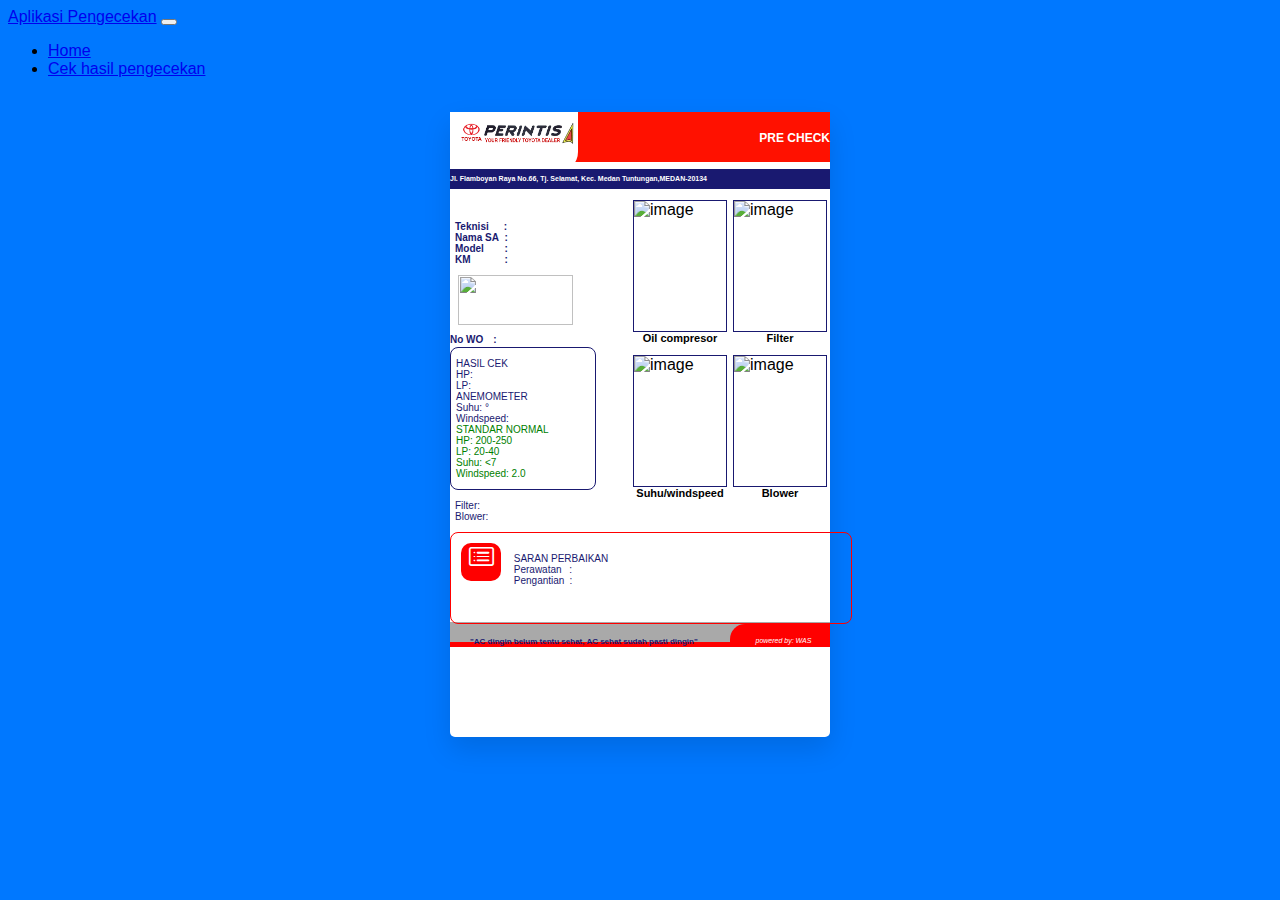
==== pencarian.html @ 05105d55 "Add files via upload" ====
<!-- <?php 
include ("../database/mydb.php");

$keyword = $_GET['keyword'];

$query = $con->query("SELECT * FROM data WHERE no_polisi LIKE '%$keyword%'");
$uploads = mysqli_fetch_array($query);



?>    -->

<!doctype html>
<html lang="en">
  <head>
    <meta charset="utf-8">
    <meta name="viewport" content="width=device-width, initial-scale=1">

    <link href="https://cdn.jsdelivr.net/npm/bootstrap@5.1.3/dist/css/bootstrap.min.css" rel="stylesheet" integrity="sha384-1BmE4kWBq78iYhFldvKuhfTAU6auU8tT94WrHftjDbrCEXSU1oBoqyl2QvZ6jIW3" crossorigin="anonymous">
    <link rel="stylesheet" href="https://cdn.jsdelivr.net/npm/bootstrap-icons@1.7.0/font/bootstrap-icons.css">
    
    <link rel="stylesheet" href="cek.css">

    <title>PERINTIS</title>
  </head>
  <body>
    <nav class="navbar navbar-expand-lg navbar-light bg-light">
        <div class="container">
          <a class="navbar-brand" href="#">Aplikasi Pengecekan</a>
          <button class="navbar-toggler" type="button" data-bs-toggle="collapse" data-bs-target="#navbarSupportedContent" aria-controls="navbarSupportedContent" aria-expanded="false" aria-label="Toggle navigation">
            <span class="navbar-toggler-icon"></span>
          </button>
          <div class="collapse navbar-collapse" id="navbarSupportedContent">
            <ul class="navbar-nav me-auto mb-2 mb-lg-0">
              <li class="nav-item">
                <a class="nav-link active" aria-current="page" href="index.php?halaman=home">Home</a>
              </li>
              <li class="nav-item">
                <a class="nav-link" href="index.php?halaman=cekhasil">Cek hasil pengecekan</a>
              </li>
              
          </div>
        </div>
      </nav>
      <br>
      <div class="container">
        <div class="konten">
            <div class="body">
                <div class="header-palingatas">
                    <div class="container">
                        <div class="text-header">
                            <P style="text-align: left;">PRE CHECK</P>
                            <p><?=  $uploads['no_polisi'];?></p>
                           
                        </div>  
                    </div>
                  <div class="logoheader"> 
                    <img src="perintis.png" alt="perintis" width="115px">
                  </div>
                   
                </div>
                    <div class="headerbawah">
                        <div class="container">
                           <p class="alamat" ><b>Jl. Flamboyan Raya No.66, Tj. Selamat, Kec. Medan Tuntungan,MEDAN-20134</b></p>
                        </div>
                    </div>
                    <div class="container">
                        <div class="column">
                            <img  src="<?=  $uploads['imageB'];?>"  height="50px" alt="image" />
                            <div class="text" style="font-size: 11px;">
                                <center><b>Filter</b></center>
                            </div>
                            <img  src="<?=  $uploads['imageD'];?>"  height="50px"  alt="image"/>
                            <div class="text" style="font-size: 11px;">
                                <center><b>Blower</b></center>
                            </div>
                          </div>
                          <div class="column">
                            <img  src="<?=  $uploads['imageA'];?>"  height="120px" alt="image" />
                            <div class="text" style="font-size: 11px;">
                                <center><b>Oil compresor</b></center>
                            </div>
                            <img  src="<?=  $uploads['imageC'];?>"  height="120px" alt="image" />
                            <div class="text" style="font-size: 11px;">
                                <center><b>Suhu/windspeed</b></center>
                            </div>
                          </div>
                    </div>
                   <div class="container">
                    <div class="model">
                        <div class="tanggal">
                          <br>
                        <?=  $uploads['tgl_masuk'];?>
                        </div><br>
                        <dl>
                          <dt>&ensp;Teknisi&emsp;&ensp;:&ensp;<?=  $uploads['teknisi'];?></dt>
                          <dt>&ensp;Nama SA&nbsp;&nbsp;:&ensp;<?=  $uploads['nama_sa'];?></dt>
                          <dt>&ensp;Model &emsp;&ensp;&nbsp;:&nbsp;&nbsp;<?=  $uploads['model'];?></dt>
                          <dt>&ensp;KM&emsp; &ensp; &ensp;&nbsp;&nbsp;&nbsp;:&nbsp;&nbsp;<?=  $uploads['kilometer'];?> </dt>
                        </dl>
                        </div>
                        <div class="mobil">
                            &ensp;<img src="<?=  $uploads['imageE'];?>" width="115px" height="50px"/>
                        </div>
                        <label>No WO&emsp;:&ensp;<?=  $uploads['id'];?></label>
                <div class="pengecekan">
                <div class="box">
                <dl>
                  <dt>&ensp;HASIL CEK</dt>
                  <dt>&ensp;HP:&nbsp;<?=  $uploads['hp'];?></dt>
                  <dt>&ensp;LP:&nbsp;&nbsp;<?=  $uploads['lp'];?></dt>
                  <dt>&ensp;ANEMOMETER</dt>
                  <dt>&ensp;Suhu:&nbsp;<?=  $uploads['suhu'];?>&deg;</dt>
                  <dt>&ensp;Windspeed:&nbsp;<?=  $uploads['windspeed'];?></dt>
                  <div class="normal">
                  <dt>&ensp;STANDAR NORMAL</dt>
                  <dt>&ensp;HP:&nbsp;200-250</dt>
                  <dt>&ensp;LP:&nbsp;20-40</dt>
                  <dt>&ensp;Suhu:&nbsp;<7</dt>
                  <dt>&ensp;Windspeed:&nbsp;2.0</dt>
                </dl>
                </div>
                </div>
                <div class="cekfilter">
                    <dl>
                      <dt>&ensp;Filter:&nbsp;<?=  $uploads['saring'];?></dt>
                      <dt>&ensp;Blower:&nbsp;<?=  $uploads['blower'];?></dt>
                    </dl> 
                </div>
                <div class="hasil">
                    <div class="iconhasil">
                       <i class="bi bi-card-list"></i>
                    </div> 
                    <div class="hasiltext">
                    <dl>
                        <dt>&emsp; SARAN PERBAIKAN</dt>
                        <dt>&emsp; Perawatan &ensp;:<?=  $uploads['perawatan'];?></dt>
                        <dt>&emsp; Pengantian&ensp;:<?=  $uploads['penggantian'];?></dt>
                    </dl>
                  </div> 
                  </div>
                  <br><br><br><br><br>
                  
              </div>
              <div class="footer">
                <div class="text-footer">
                    <p>"AC dingin belum tentu sehat, AC sehat sudah pasti dingin"</p>
                </div>
                  <div class="shape">
                      <div class="logo-footer">
                        <i><p>&ensp;&ensp;&ensp;powered by: WAS</p></i>
                      </div>
                 
                   
                  </div>
              </div>
              <div class="footer-palingbawah">

              </div>
            </div>  
        </div>
        
      </div>
     
   




    
    <script src="https://cdn.jsdelivr.net/npm/bootstrap@5.1.3/dist/js/bootstrap.bundle.min.js" integrity="sha384-ka7Sk0Gln4gmtz2MlQnikT1wXgYsOg+OMhuP+IlRH9sENBO0LRn5q+8nbTov4+1p" crossorigin="anonymous"></script>
  </body>
</html>
---- cek.css ----
body{
    @import url('https://fonts.googleapis.com/css2?family=Rubik&display=swap');
    font-family: 'Rubik', sans-serif;
    background: #0078FF;
}


.konten{
    @import url("https://cdn.jsdelivr.net/npm/bootstrap-icons@1.7.0/font/bootstrap-icons.css");
    display: flex;
    align-items: center;
    justify-content: center;
   
  } 
   
    /* background: linear-gradient(#00C6FF, #0078FF); */
  
  .body{
    width: 380px;
    height: 625px;
    background: #fff;
    border-radius: 5px;
    transition: height 0.2s ease;
    box-shadow: 0 12px 28px rgba(0, 0, 0, 0.12);
    
  }
.header-palingatas{
    width:100%;
    height:50px;
    background-color: #ff1100;
    text-align: right;
}
.text-header{
    float: right;
    color: white;
    padding-top: 12px;
    font-weight: bold;
    font-size: 12px;
    line-height: 5px;
}

.logoheader{
    width:125px;
    height:50px;
    background-color: white;
    border-bottom-right-radius: 20px;
    padding-top: 10px;
    padding-right: 3px;
    color: #0078FF;
}

.alamat{
  color: white;
  font-size: 7px;
}
.headerbawah{
    width:100%;
    height:20px;
    background-color:  #191970;
    line-height: 20px;
    font-size: 10px;
}
.column {
    max-width: 100%;
    padding: 0 3px;
    float: right;
    
  }
  
  .column img {
    margin-top: 11px;
    display: flex;
    width: 100%;
    width: 92px;
    height: 130px;
    border: 1px solid #191970;
  
  }
  .model {
    color:  #191970;
    font-weight: bold;
    font-size: 10px;
    text-align: start;
  }
  .box{
  
    font-size: 10px;
    color:  #191970;
    border: 1px solid;
    max-width: 38%;
    border-radius: 8px;
   
  }
  label{
    font-size: 10px;
    font-weight: bold;
    color:  #191970;
  }
  .normal{
    font-size: 10px;
    color: green;
  }
  .cekfilter{
    font-size: 10px;
    color:  #191970;
  }
  .hasiltext{
    font-size: 10px;
    color:  #191970;
    
    
  }
  .iconhasil{       
       color: white;
       font-size: 25px;
       align: left;
       text-align: center;
       background-color: red; 
       border-radius: 10px; 
       width: 40px;
       height: 38px;
       float:left;
       }
  .hasil{
    padding: 10px;
    border: 2px solid;
    color:  red;
    border: 1px solid;
    width: 100%;
    height: 70px;
    border-radius: 8px;
    float:left;
    
  }
  .footer{
      width: 100%;
      height:20px;
     background-color: darkgray;
     font-size: 8px;
    

  }
  .footer-palingbawah{
    width: 100%;
    height:5px;
   background-color: red;

}
.shape{
   
    width:100px;
    height:20px;
    background-color: red;
    border-top-left-radius: 15px;
    float: right;
    line-height: 20px;
}
.text-footer{
    font-family: 'Work Sans', sans-serif;
    float: left;
    font-weight: bold;
    padding-left: 20px;
    color: #191970;
    padding-top: 12px;
    font-weight: bold;
    font-size: 8px;
    padding-top: 5px;
}

.logo-footer{
    font-size: 7px;
    line-height: 20px;
    color:white;
    float:left;
    padding-left: 15px;
}
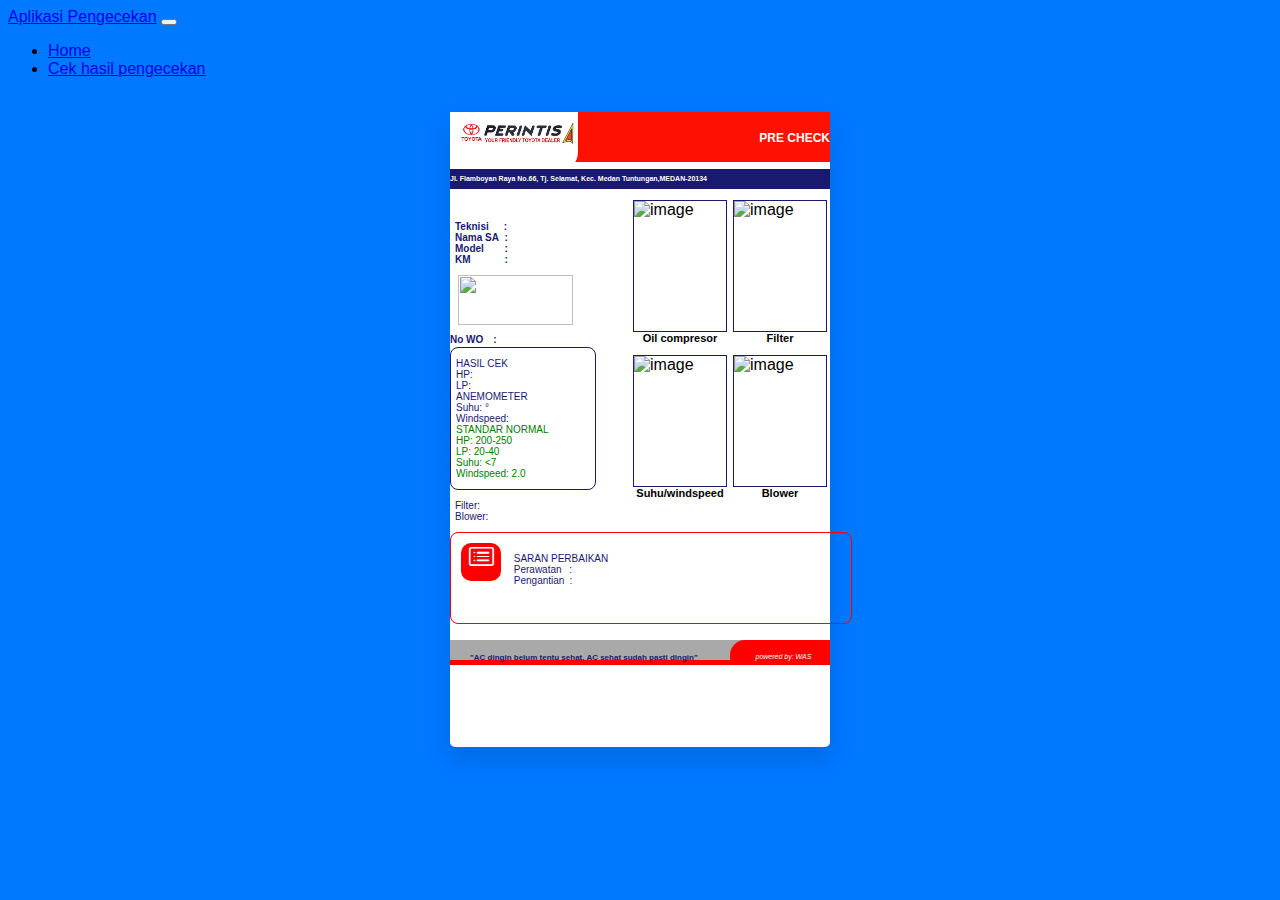
==== commit 8a0b1045: "Add files via upload" ====
--- a/pencarian.html
+++ b/pencarian.html
@@ -139,7 +139,7 @@
                     </dl>
                   </div> 
                   </div>
-                  <br><br><br><br><br>
+                  <br><br><br><br><br><br>
                   
               </div>
               <div class="footer">
--- a/cek.css
+++ b/cek.css
@@ -17,7 +17,7 @@
   
   .body{
     width: 380px;
-    height: 625px;
+    height: 635px;
     background: #fff;
     border-radius: 5px;
     transition: height 0.2s ease;
@@ -173,4 +173,4 @@
     color:white;
     float:left;
     padding-left: 15px;
-}+}
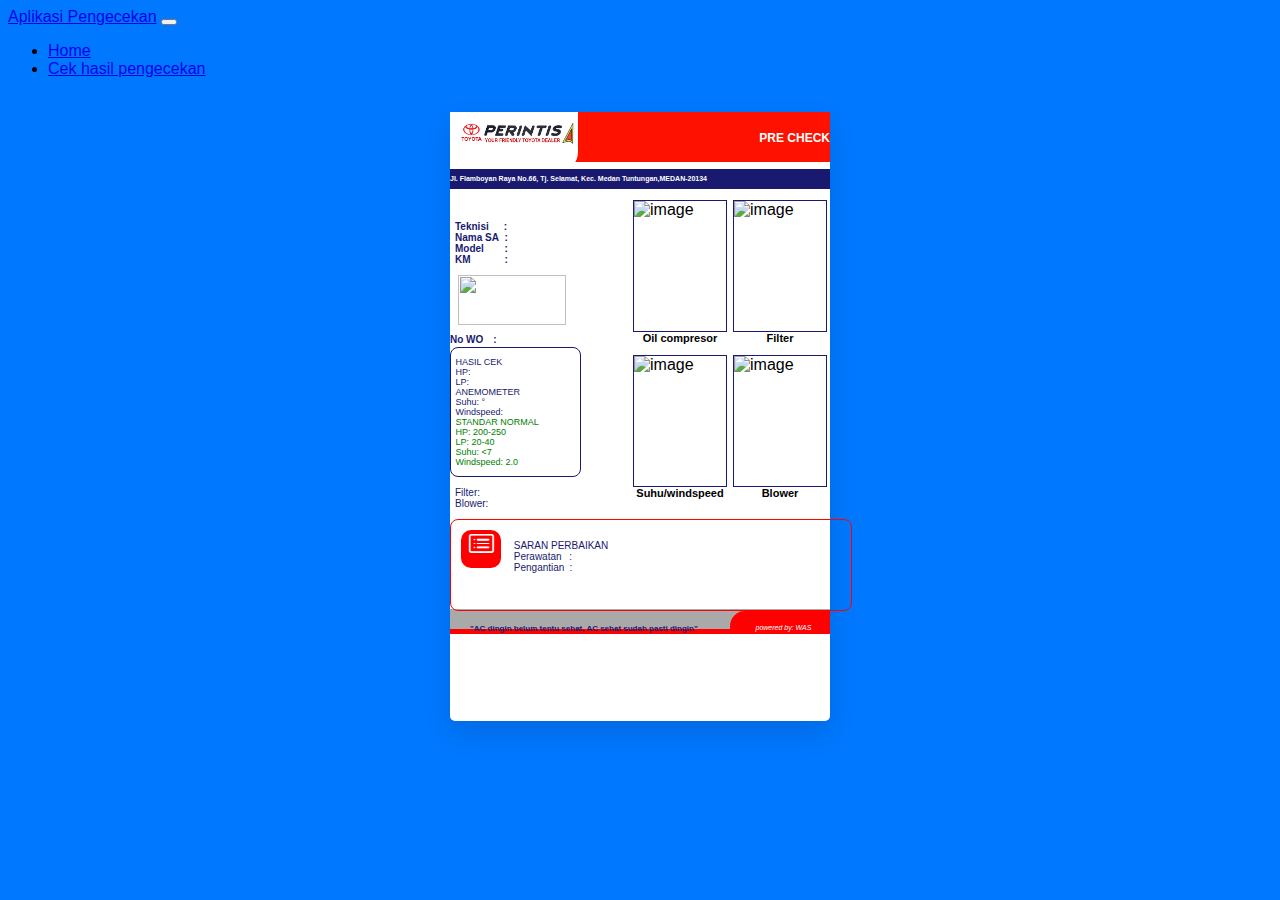
==== commit 81eb31af: "Add files via upload" ====
--- a/pencarian.html
+++ b/pencarian.html
@@ -100,7 +100,7 @@
                         </dl>
                         </div>
                         <div class="mobil">
-                            &ensp;<img src="<?=  $uploads['imageE'];?>" width="115px" height="50px"/>
+                            &ensp;<img src="<?=  $uploads['imageE'];?>" width="108px" height="50px"/>
                         </div>
                         <label>No WO&emsp;:&ensp;<?=  $uploads['id'];?></label>
                 <div class="pengecekan">
@@ -127,6 +127,7 @@
                       <dt>&ensp;Blower:&nbsp;<?=  $uploads['blower'];?></dt>
                     </dl> 
                 </div>
+                
                 <div class="hasil">
                     <div class="iconhasil">
                        <i class="bi bi-card-list"></i>
@@ -139,7 +140,7 @@
                     </dl>
                   </div> 
                   </div>
-                  <br><br><br><br><br><br>
+                  <br><br><br><br><br>
                   
               </div>
               <div class="footer">
--- a/cek.css
+++ b/cek.css
@@ -17,7 +17,7 @@
   
   .body{
     width: 380px;
-    height: 635px;
+    height: 609px;
     background: #fff;
     border-radius: 5px;
     transition: height 0.2s ease;
@@ -84,10 +84,10 @@
   }
   .box{
   
-    font-size: 10px;
+    font-size: 9px;
     color:  #191970;
     border: 1px solid;
-    max-width: 38%;
+    max-width: 34%;
     border-radius: 8px;
    
   }
@@ -97,7 +97,7 @@
     color:  #191970;
   }
   .normal{
-    font-size: 10px;
+    font-size: 9px;
     color: green;
   }
   .cekfilter{
@@ -173,4 +173,4 @@
     color:white;
     float:left;
     padding-left: 15px;
-}
+}